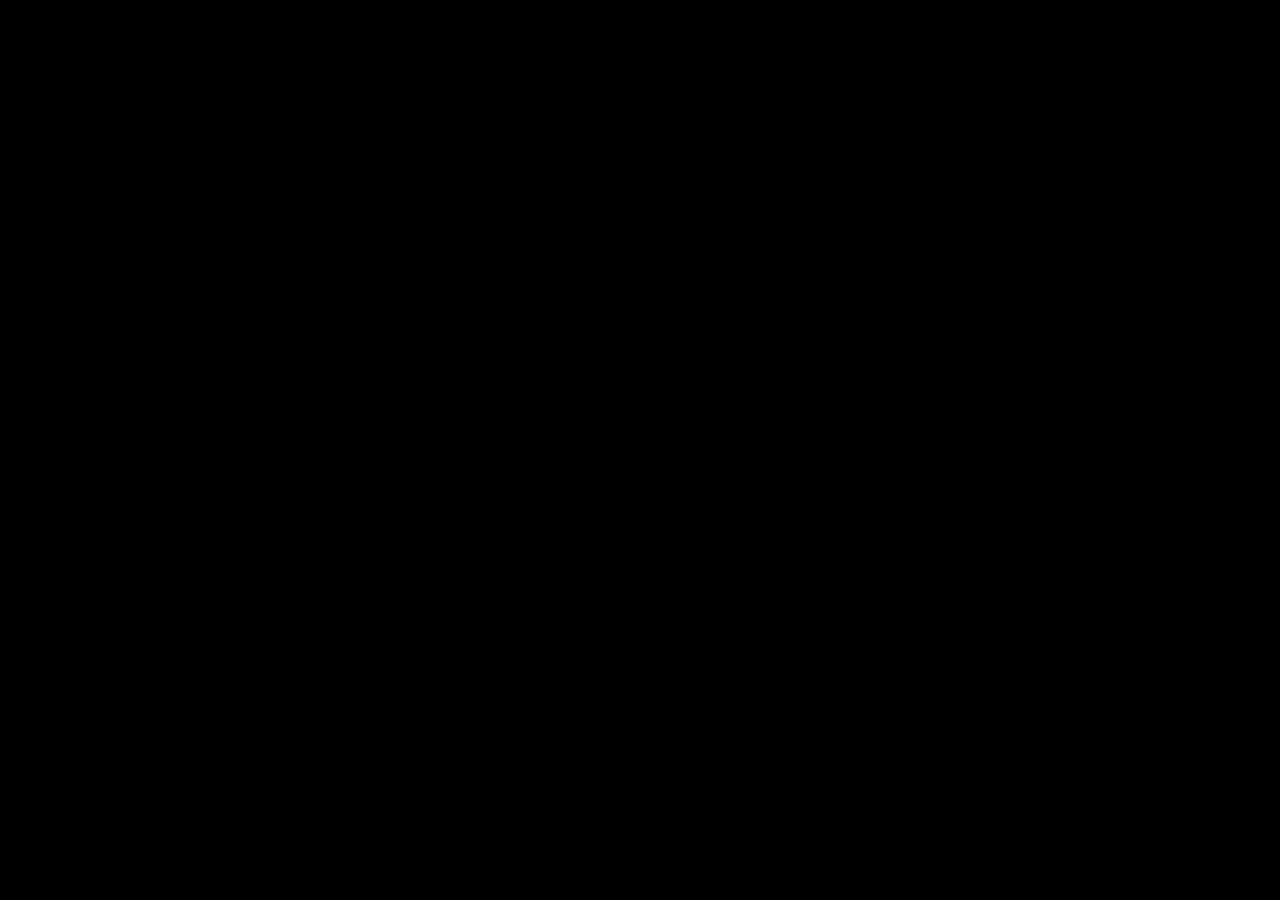
==== index.html @ d1128ed3 "Update and rename star.html to index.html" ====
<!DOCTYPE html>
<html lang="ja">

<head>
	<meta charset="UTF-8" />
	<meta http-equiv="X-UA-Compatible" content="IE=edge">
	<meta name="viewport" content="width=device-width, initial-scale=1.0">
	<title>ランダムプラネタリウム</title>
	<link rel="stylesheet" type="text/css" href="./star.css">

</head>

<body>
	<div id="night"></div>
</body>

</html>
---- star.css ----
* {
	box-sizing: border-box;
}

body {
	overflow: hidden;
	margin: 0;
}

#night {
	background-color: black;
	height: 100vh;
}

.star {
	position: absolute;
	border-radius: 50%;
	/*animation: ease 2s infinite shine;*/

}

@keyframes shine {
	5% {
		opacity: 0;
		transform: scale(0);
	}

	100% {
		opacity: 1;
		transform: scale(2);
	}
}
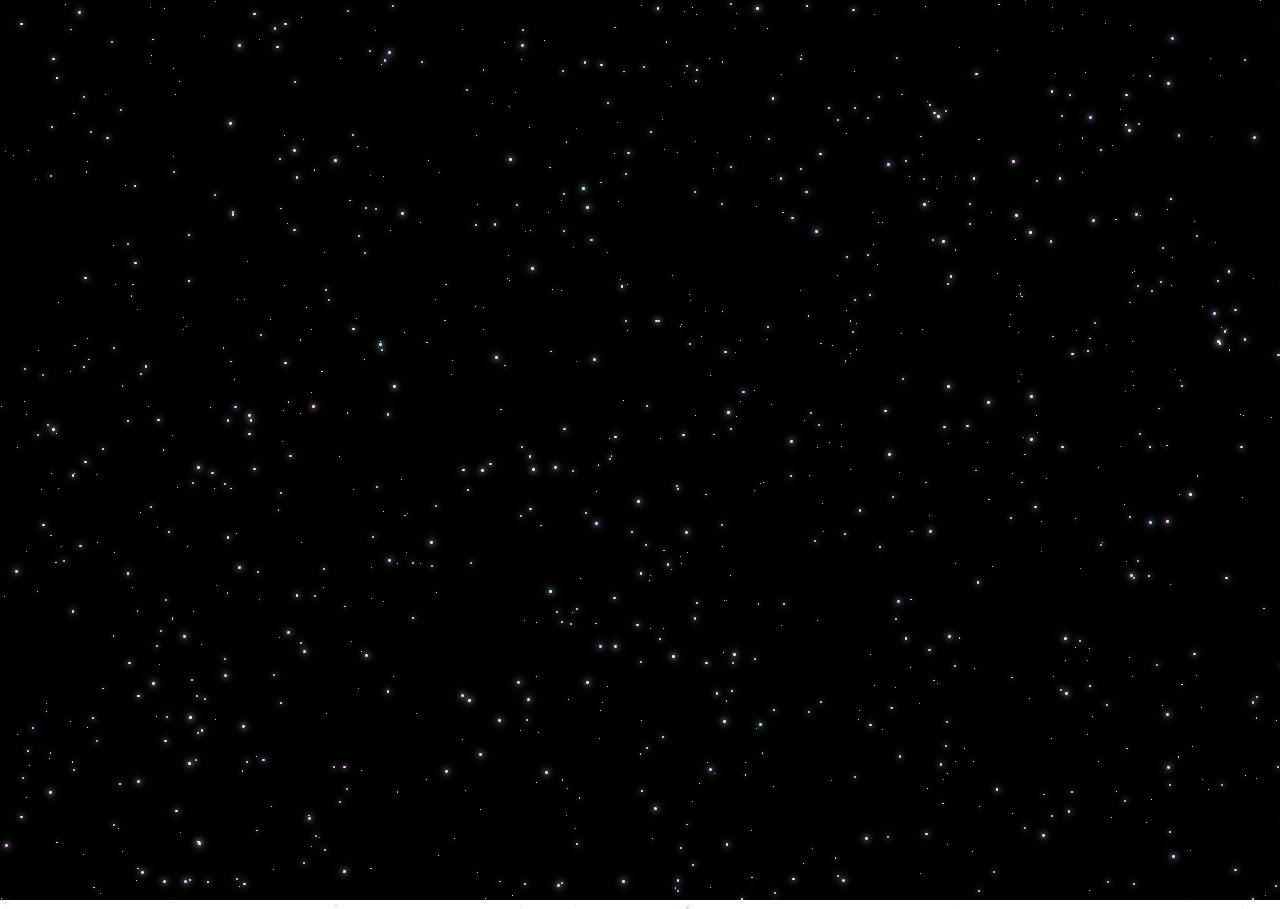
==== commit 6afcad7b: "Update index.html" ====
--- a/index.html
+++ b/index.html
@@ -12,6 +12,7 @@
 
 <body>
 	<div id="night"></div>
+	<script src="star.js"></script>
 </body>
 
 </html>
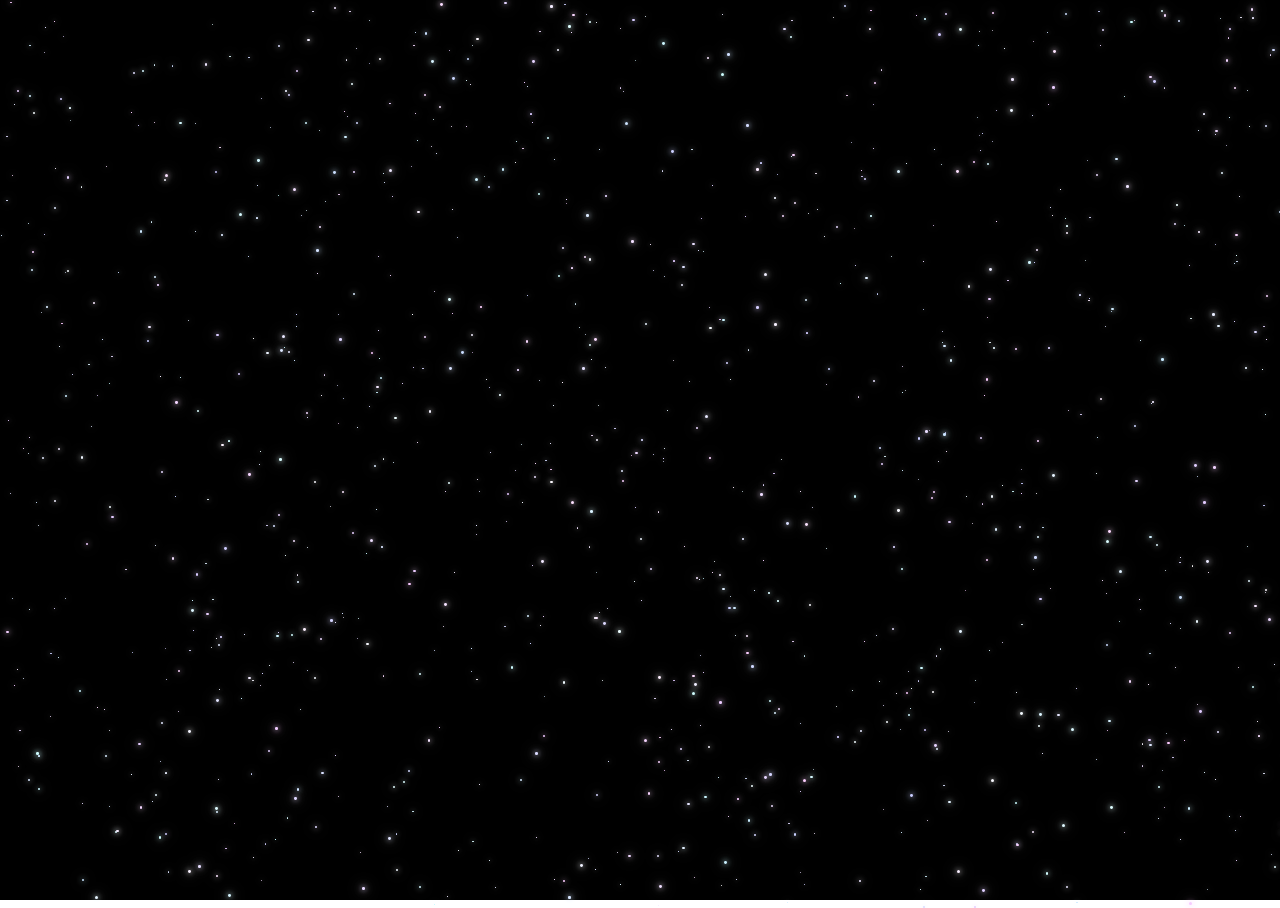
==== commit f5bfbcfd: "Update index.html" ====
--- a/index.html
+++ b/index.html
@@ -12,7 +12,6 @@
 
 <body>
 	<div id="night"></div>
-	<script src="star.js"></script>
 </body>
-
+<script src="star.js"></script>
 </html>
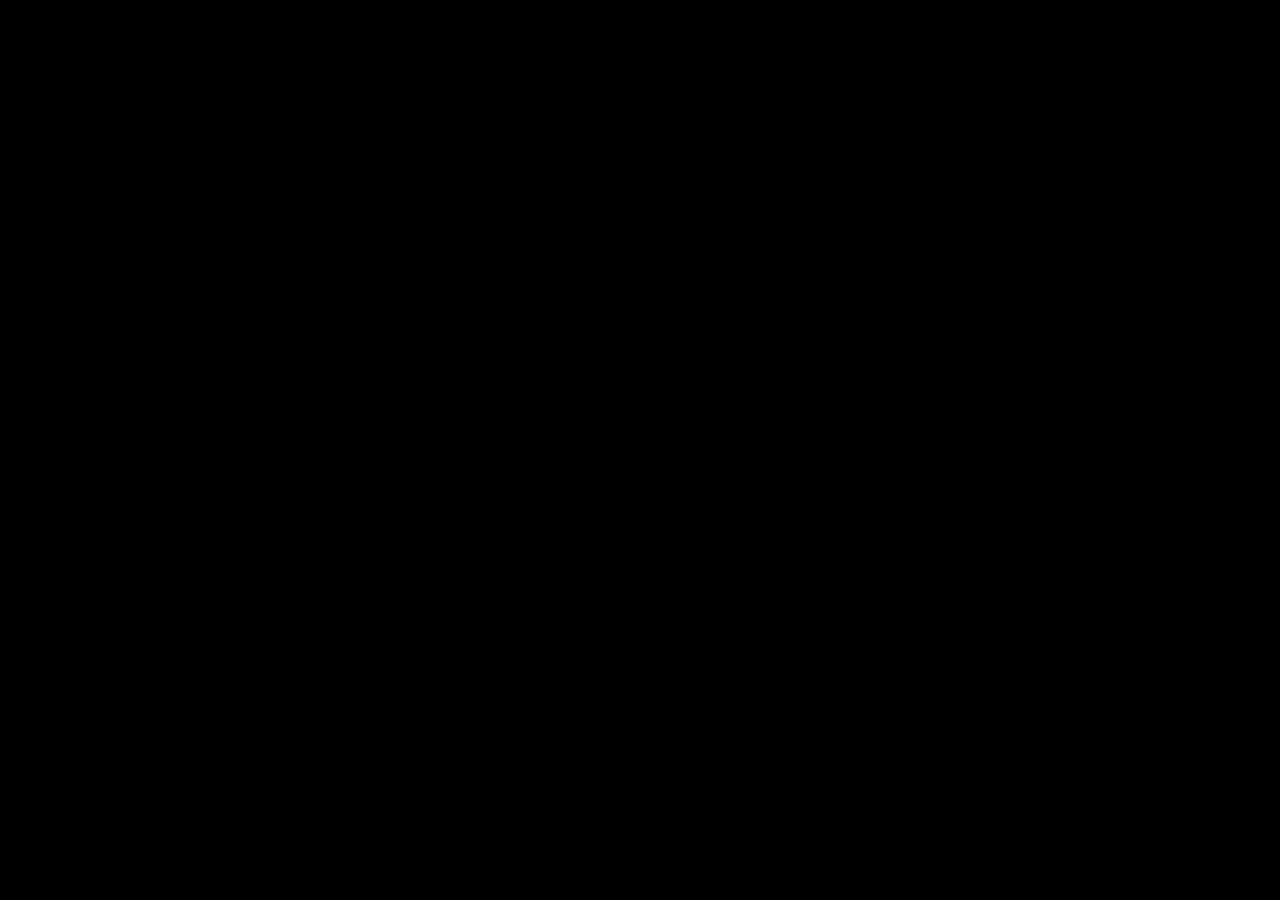
==== commit aa40fe73: "Update index.html" ====
--- a/index.html
+++ b/index.html
@@ -13,5 +13,5 @@
 <body>
 	<div id="night"></div>
 </body>
-<script src="star.js"></script>
+<script src="https://github.com/okado800/test/blob/main/star.js"></script>
 </html>
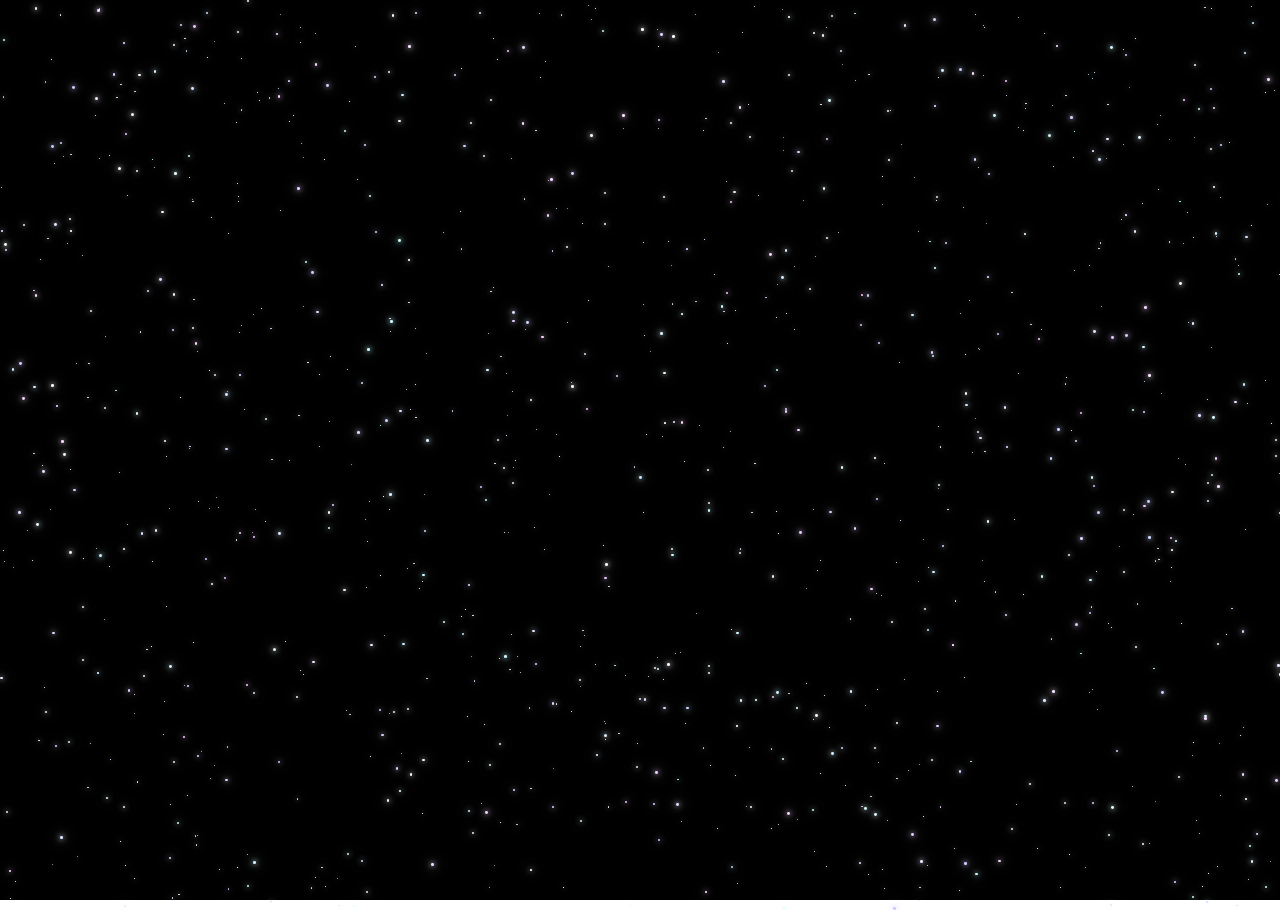
==== commit f8d4b96b: "Update index.html" ====
--- a/index.html
+++ b/index.html
@@ -13,5 +13,5 @@
 <body>
 	<div id="night"></div>
 </body>
-<script src="https://github.com/okado800/test/blob/main/star.js"></script>
+<script src="./star.js"></script>
 </html>
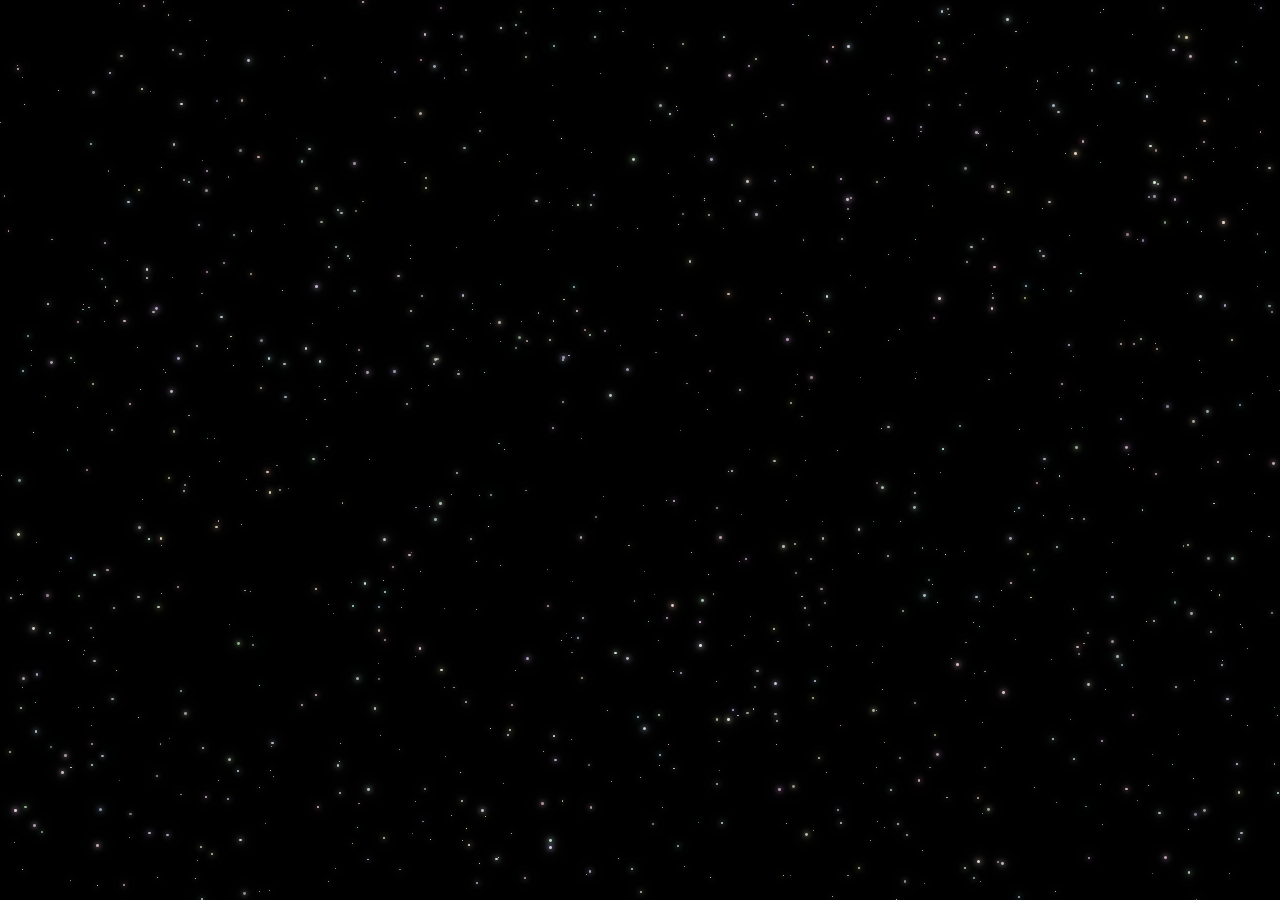
==== commit 54c9ea0d: "11" ====
--- a/index.html
+++ b/index.html
@@ -14,4 +14,5 @@
 	<div id="night"></div>
 </body>
 <script src="./star.js"></script>
-</html>
+
+</html>--- a/star.css
+++ b/star.css
@@ -15,8 +15,6 @@
 .star {
 	position: absolute;
 	border-radius: 50%;
-	/*animation: ease 2s infinite shine;*/
-
 }
 
 @keyframes shine {
@@ -29,4 +27,4 @@
 		opacity: 1;
 		transform: scale(2);
 	}
-}+}
